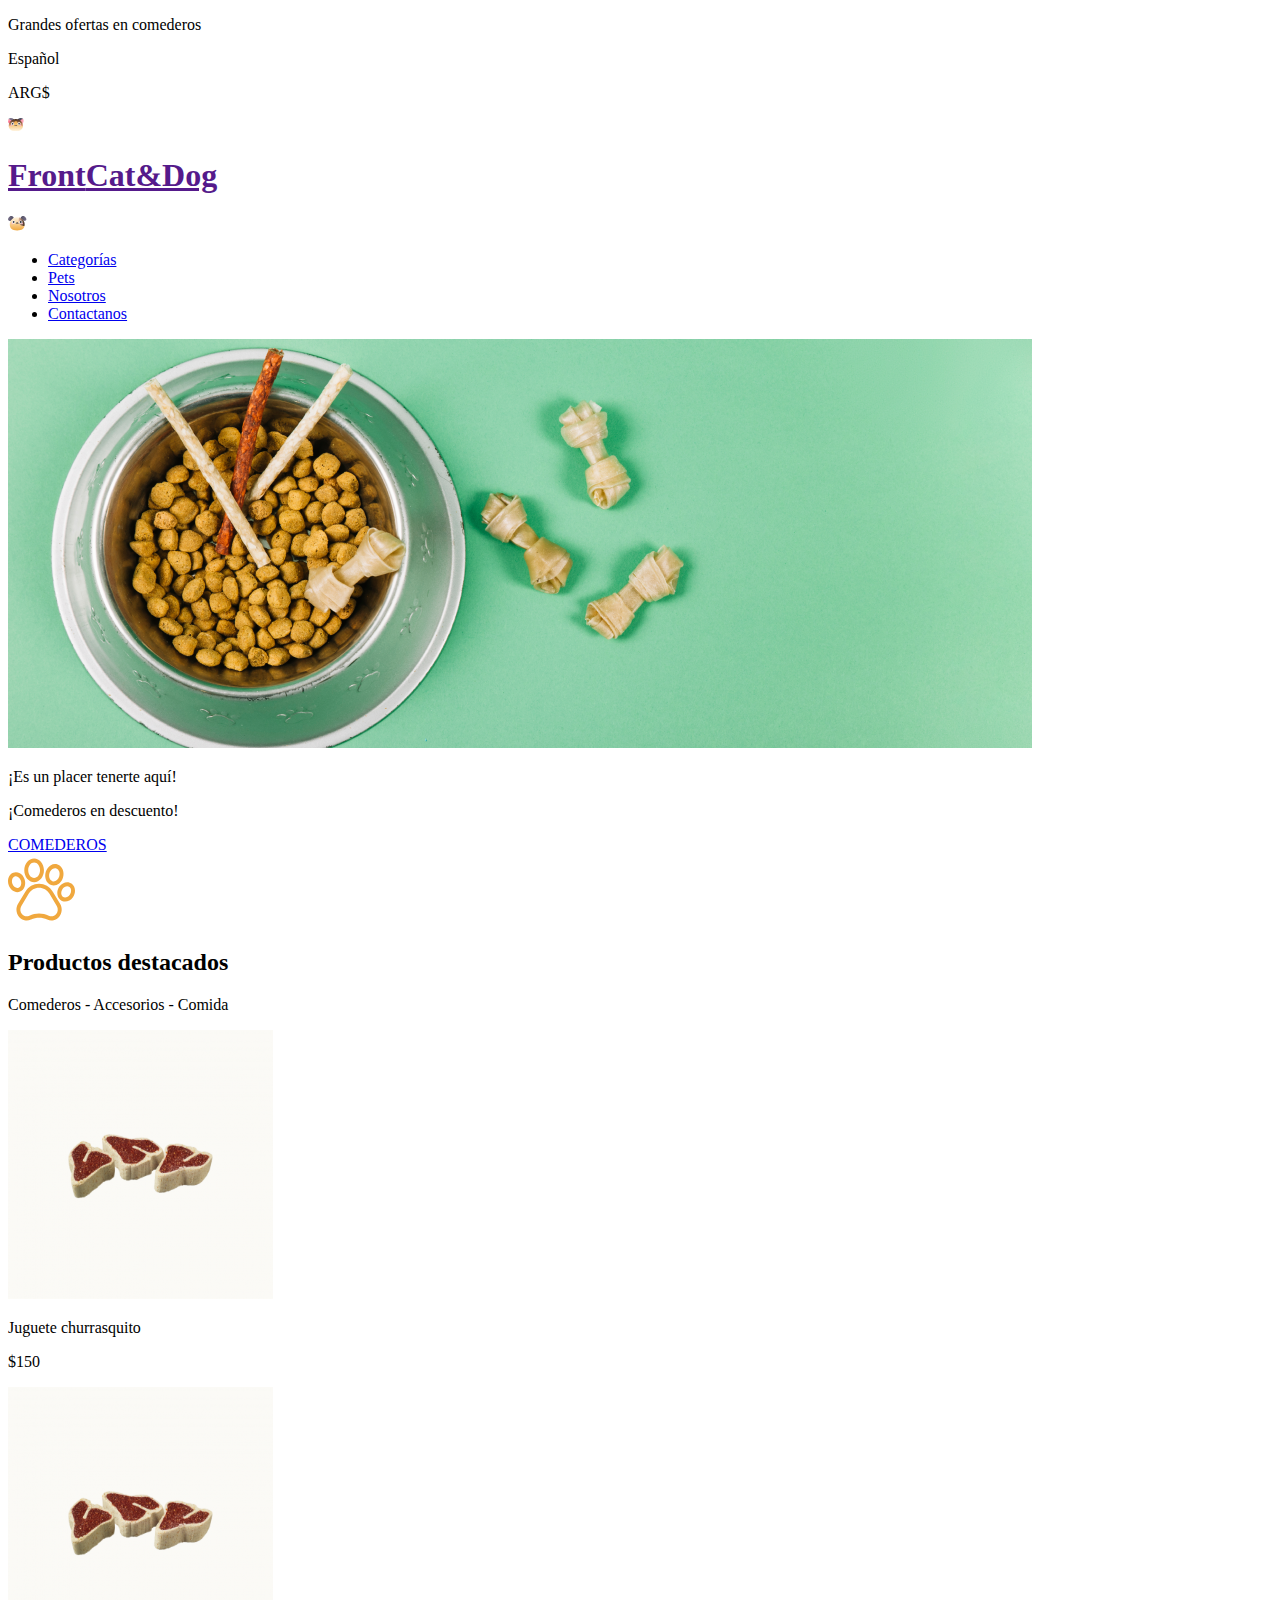
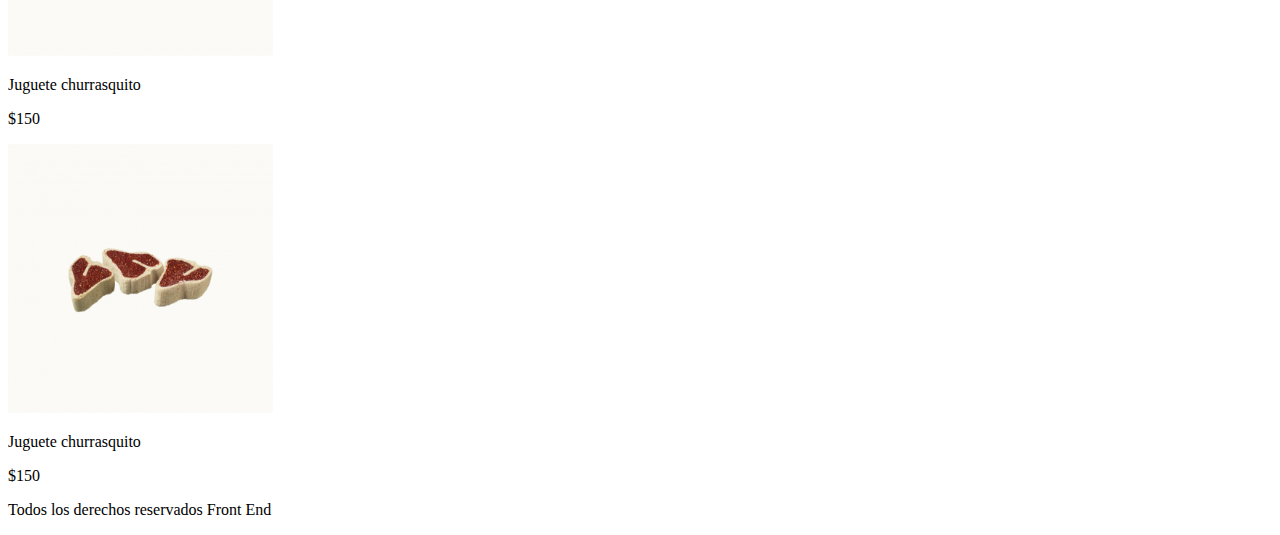
==== Petshop/index.html @ 1f03975e "Agrego actividad Petshop" ====
<!DOCTYPE html>
<html lang="en">

<head>
    <meta charset="UTF-8">
    <meta name="viewport" content="width=device-width, initial-scale=1.0">
    <title>Petshop</title>
</head>

<body>
    <header>
        <div>
            <p>Grandes ofertas en comederos</p>
            <p>Español</p>
            <p>ARG$</p>
        </div>
        <div>
            <a href=""><img src="img/cat.svg" alt="imagen de gato en logo">
                <h1>Front<span>Cat&Dog</span></h1>
                <img src="img/dog.svg" alt="imagen de perro en logo">
            </a>
            <nav>
                <ul>
                    <li><a href="#">Categorías</a></li>
                    <li><a href="#">Pets</a></li>
                    <li><a href="#">Nosotros</a></li>
                    <li><a href="#">Contactanos</a></li>
                </ul>
            </nav>
        </div>
    </header>
    <main>
        <section>
                <img src="img/banner.png" alt="imagen banner de la página">
                <p>¡Es un placer tenerte aquí! </p>
                <p>¡Comederos en descuento!</p>
                <a href="#">COMEDEROS</a>
        </section>
        <section>
                <img src="img/huella.svg"> 
                <h2>Productos destacados</h2>
                <p>Comederos - Accesorios - Comida</p>
                <img src="img/churrasquito.svg">
                <p>Juguete churrasquito</p>
                <p>$150</p>
                <img src="img/churrasquito.svg">
                <p>Juguete churrasquito</p>
                <p>$150</p>
                <img src="img/churrasquito.svg">
                <p>Juguete churrasquito</p>
                <p>$150</p>
        </section>
    </main>
    <footer>
        <p>Todos los derechos reservados Front End</p>
    </footer>

</body>

</html>
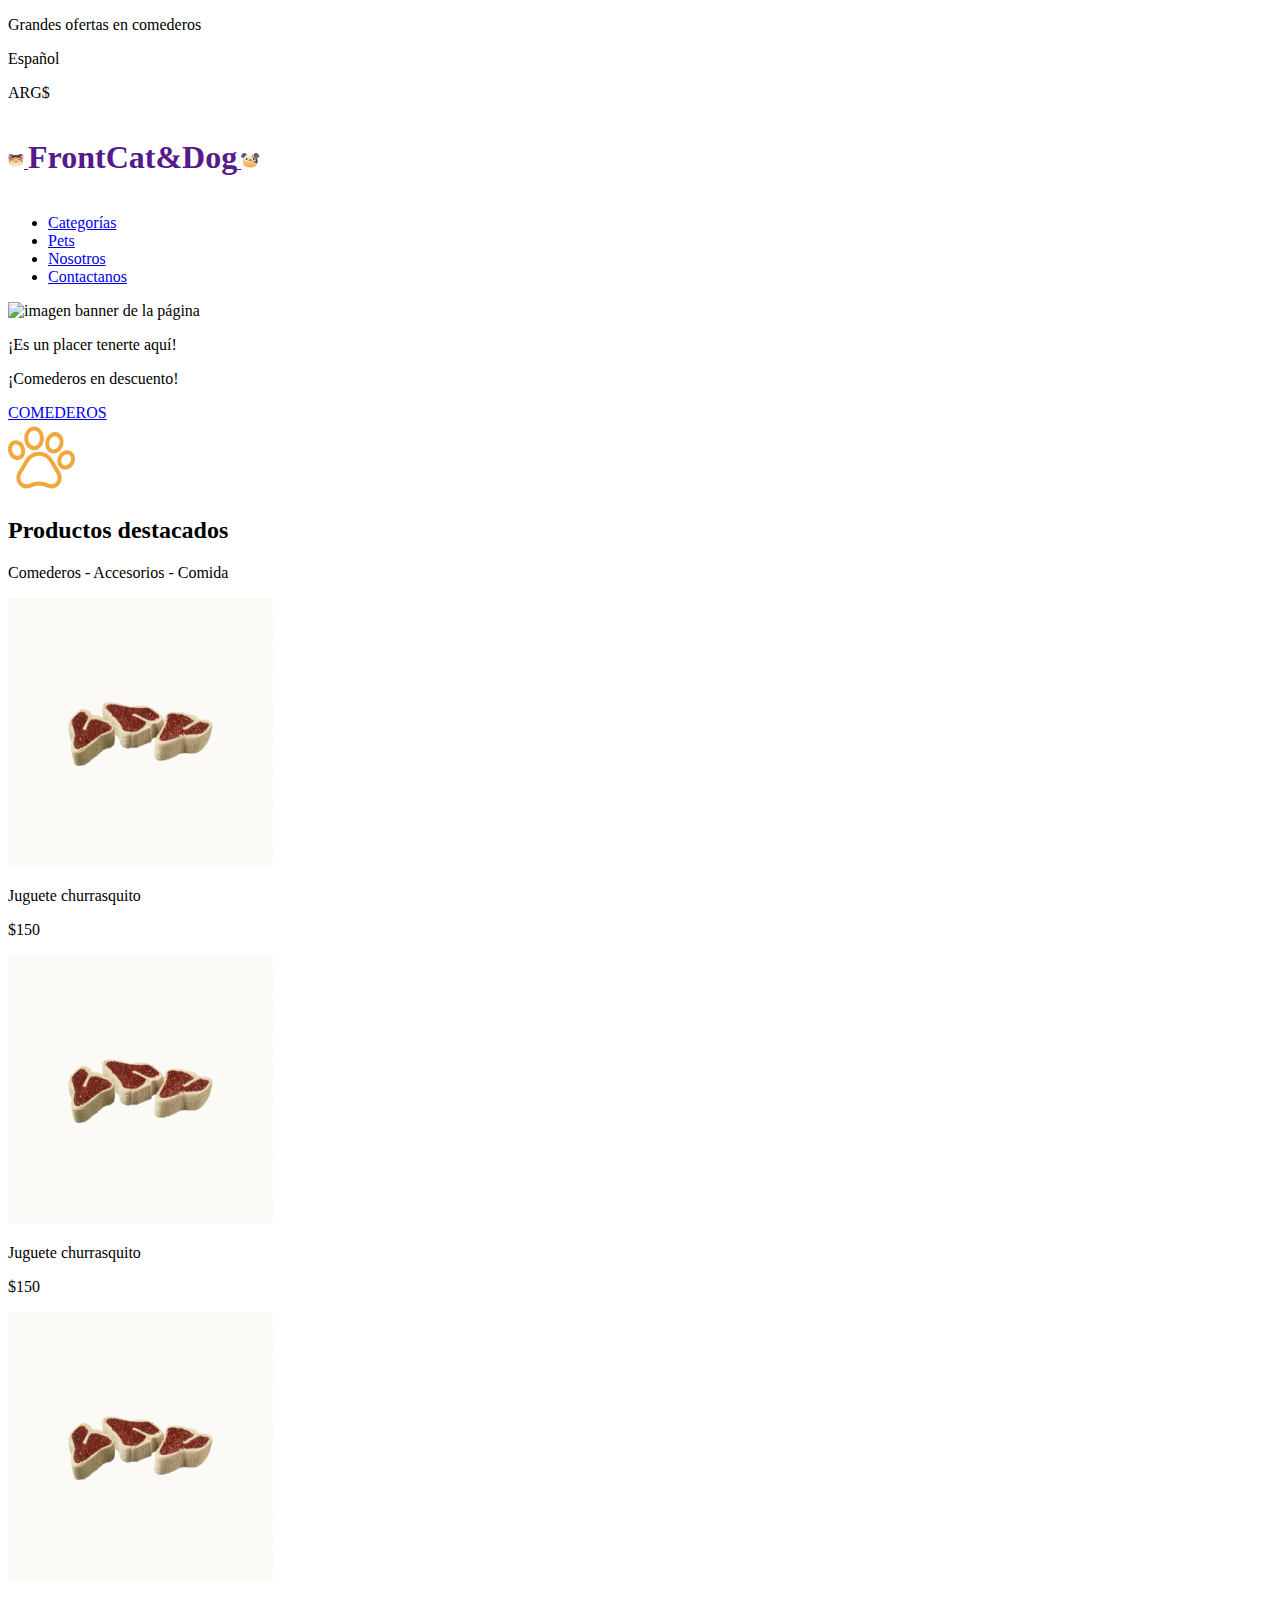
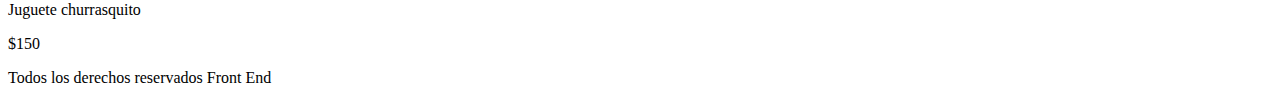
==== commit 59879693: "Agregando CV Batman" ====
--- a/Petshop/index.html
+++ b/Petshop/index.html
@@ -5,6 +5,7 @@
     <meta charset="UTF-8">
     <meta name="viewport" content="width=device-width, initial-scale=1.0">
     <title>Petshop</title>
+    <link href="style.css" rel="stylesheet"/>
 </head>
 
 <body>
@@ -14,9 +15,10 @@
             <p>Español</p>
             <p>ARG$</p>
         </div>
-        <div>
-            <a href=""><img src="img/cat.svg" alt="imagen de gato en logo">
-                <h1>Front<span>Cat&Dog</span></h1>
+        <div class = "prueba">
+            <a href="">
+                <img src="img/cat.svg" alt="imagen de gato en logo">
+                <h1>Front<span>Cat&Dog</span> </h1>
                 <img src="img/dog.svg" alt="imagen de perro en logo">
             </a>
             <nav>
--- a/Petshop/style.css
+++ b/Petshop/style.css
@@ -0,0 +1,3 @@
+.prueba img, h1{
+    display: inline-block;
+}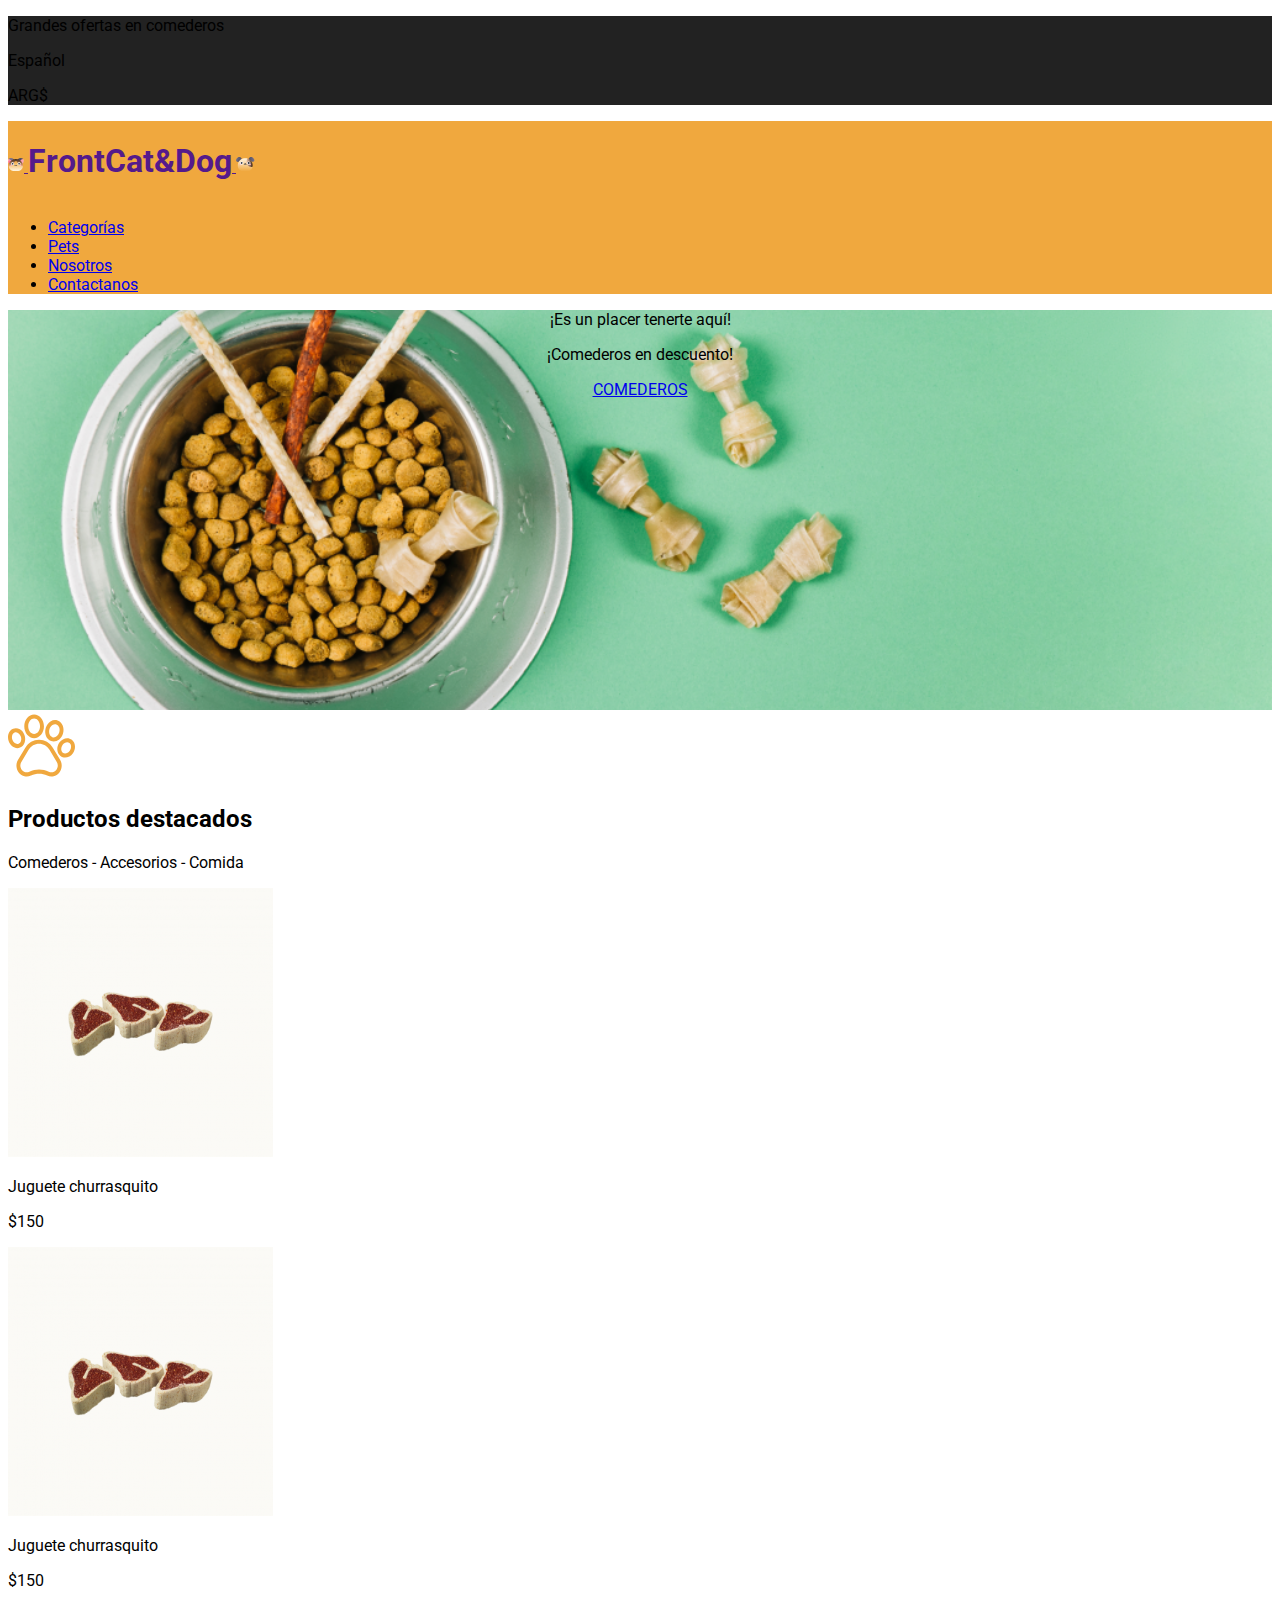
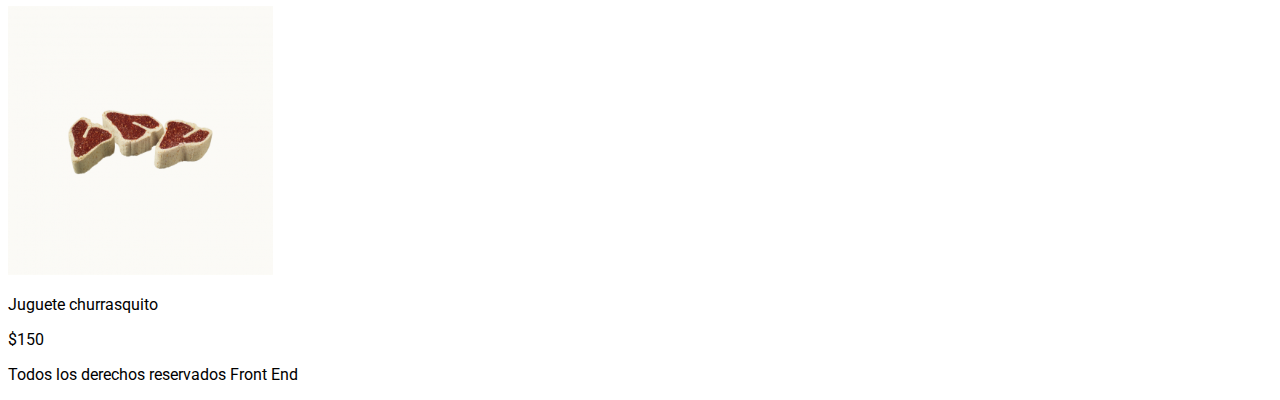
==== commit 6dc4c5be: "Actualizando" ====
--- a/Petshop/index.html
+++ b/Petshop/index.html
@@ -5,17 +5,17 @@
     <meta charset="UTF-8">
     <meta name="viewport" content="width=device-width, initial-scale=1.0">
     <title>Petshop</title>
-    <link href="style.css" rel="stylesheet"/>
+    <link href="css/style.css" rel="stylesheet"/>
 </head>
 
 <body>
     <header>
-        <div>
+        <div class="header-ofertas-idioma">
             <p>Grandes ofertas en comederos</p>
             <p>Español</p>
             <p>ARG$</p>
         </div>
-        <div class = "prueba">
+        <div class = "header-nav">
             <a href="">
                 <img src="img/cat.svg" alt="imagen de gato en logo">
                 <h1>Front<span>Cat&Dog</span> </h1>
@@ -32,8 +32,7 @@
         </div>
     </header>
     <main>
-        <section>
-                <img src="img/banner.png" alt="imagen banner de la página">
+        <section class="banner">
                 <p>¡Es un placer tenerte aquí! </p>
                 <p>¡Comederos en descuento!</p>
                 <a href="#">COMEDEROS</a>
--- a/Petshop/css/style.css
+++ b/Petshop/css/style.css
@@ -0,0 +1,26 @@
+/*------Estilos generales------*/
+@import url("https://fonts.googleapis.com/css2?family=Roboto:wght@400&display=swap");
+@import url("https://fonts.googleapis.com/css2?family=Roboto:wght@700&display=swap");
+body {
+  font-family: "Roboto", sans-serif, "Times New Roman";
+}
+
+.prueba img, h1 {
+  display: inline-block;
+}
+
+/*---Header---*/
+.header-ofertas-idioma {
+  background-color: #222222;
+}
+
+.header-nav {
+  background-color: #f0a83e;
+}
+
+.banner {
+  background: wheat url("../img/banner.png") no-repeat center;
+  background-size: cover;
+  height: 400px;
+  text-align: center;
+}
